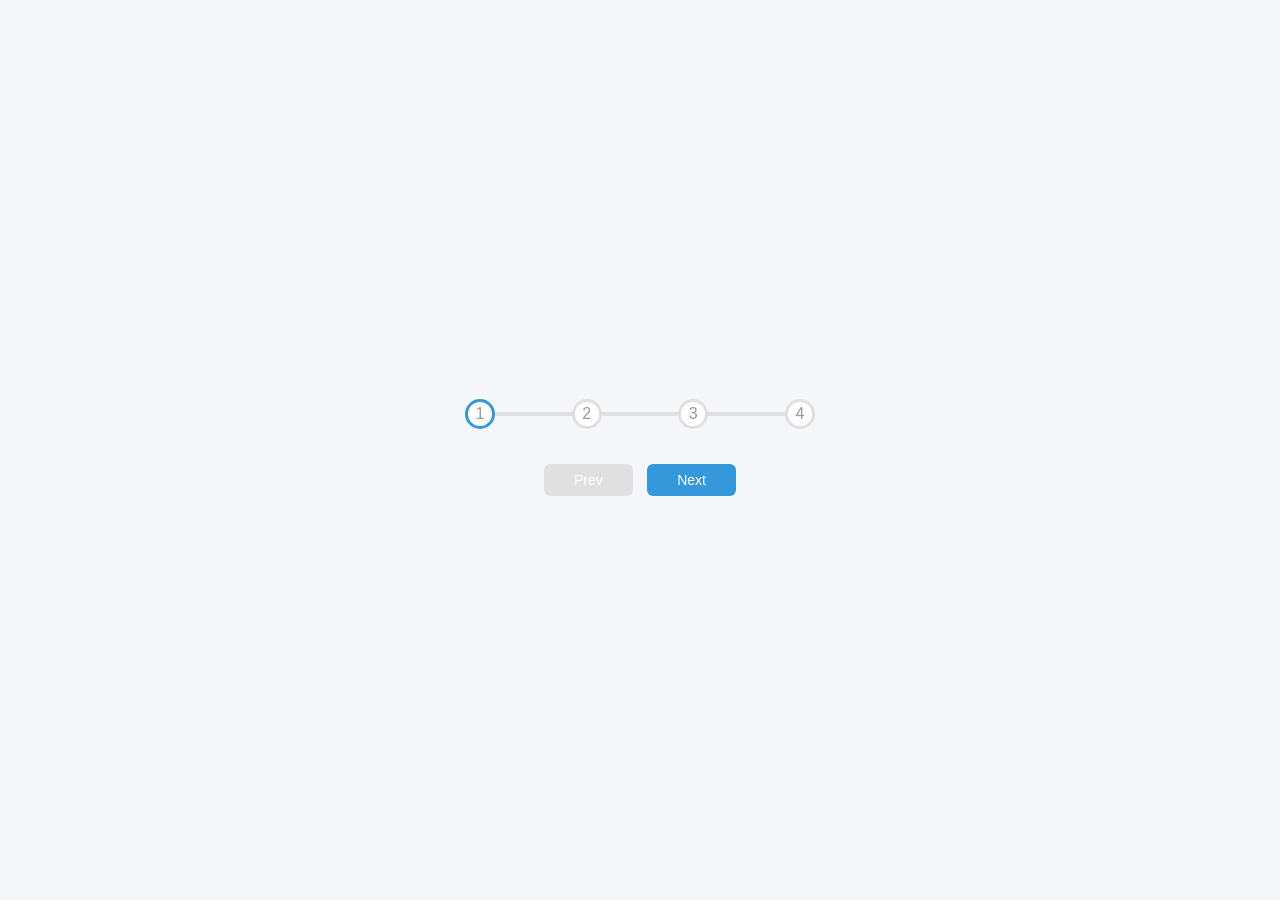
==== index.html @ 08b55e32 "Rename index.html.html to index.html" ====
<!DOCTYPE html>
<html>
  <head>
    <meta charset="utf-8" />
    <meta http-equiv="X-UA-Compatible" content="IE=edge" />
    <title>progressStep</title>
    <meta name="description" content="" />
    <meta name="viewport" content="width=device-width, initial-scale=1" />
    <link rel="stylesheet" href="progressStep.css" />
  </head>
  <body>
    <div class="container">
      <div class="progress-container">
        <div class="progress" id="progress"></div>
        <div class="circle active">1</div>
        <div class="circle">2</div>
        <div class="circle">3</div>
        <div class="circle">4</div>
      </div>
      <button class="btn" id="prev" disabled>Prev</button>
      <button class="btn" id="Next">Next</button>
    </div>
    <script src="progressStep.js"></script>
  </body>
</html>
---- progressStep.css ----
* {
  box-sizing: border-box;
}
body {
  background-color: #f6f7fb;
  font-family: sans-serif;
  display: flex;
  align-items: center;
  justify-content: center;
  height: 100vh;
  overflow: hidden;
  margin: 0%;
}
.container {
  text-align: center;
}
.progress-container {
  display: flex;
  justify-content: space-between;
  position: relative;
  margin-bottom: 30px;
  max-width: 100%;
  width: 350px;
}

.progress-container::before {
  content: "";
  background-color: #e0e0e0;
  position: absolute;
  top: 50%;
  left: 0%;
  transform: translateY(-50%);
  height: 4px;
  width: 100%;
  z-index: -1;
}
.progress {
  background-color: #3498db;
  position: absolute;
  top: 50%;
  left: 0%;
  transform: translateY(-50%);
  height: 4px;
  width: 0%;
  z-index: -1;
  transition: 0.4s ease;
}
.circle {
  background-color: white;
  color: #999;
  border-radius: 50%;
  height: 30px;
  width: 30px;
  display: flex;
  align-items: center;
  justify-content: center;
  border: 3px solid #e0e0e0;
  transition: 0.4s ease;
}

.circle.active {
  border-color: #3498db;
}
.btn {
  background-color: #3498db;
  color: #fff;
  border: none;
  outline: none;
  border-radius: 6px;
  cursor: pointer;
  padding: 8px 30px;
  margin: 5px;
  font-size: 14px;
}

.btn:active {
  transform: scale(0.98);
}
.btn:disabled {
  background-color: #e0e0e0;
  cursor: not-allowed;
}
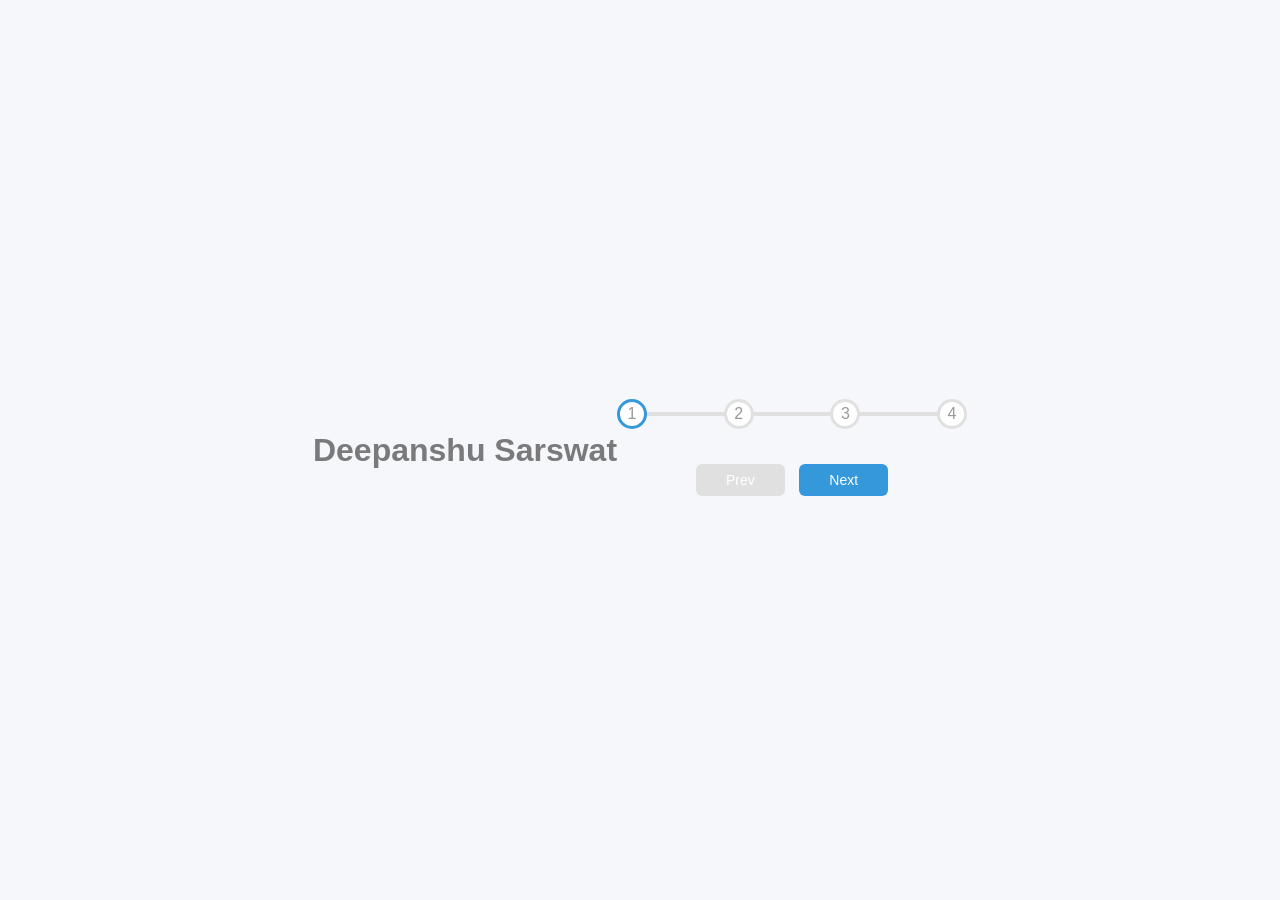
==== commit 156fd8b4: "Update index.html" ====
--- a/index.html
+++ b/index.html
@@ -9,6 +9,7 @@
     <link rel="stylesheet" href="progressStep.css" />
   </head>
   <body>
+    <h1 style="opacity: 0.5">Deepanshu Sarswat</h1>
     <div class="container">
       <div class="progress-container">
         <div class="progress" id="progress"></div>
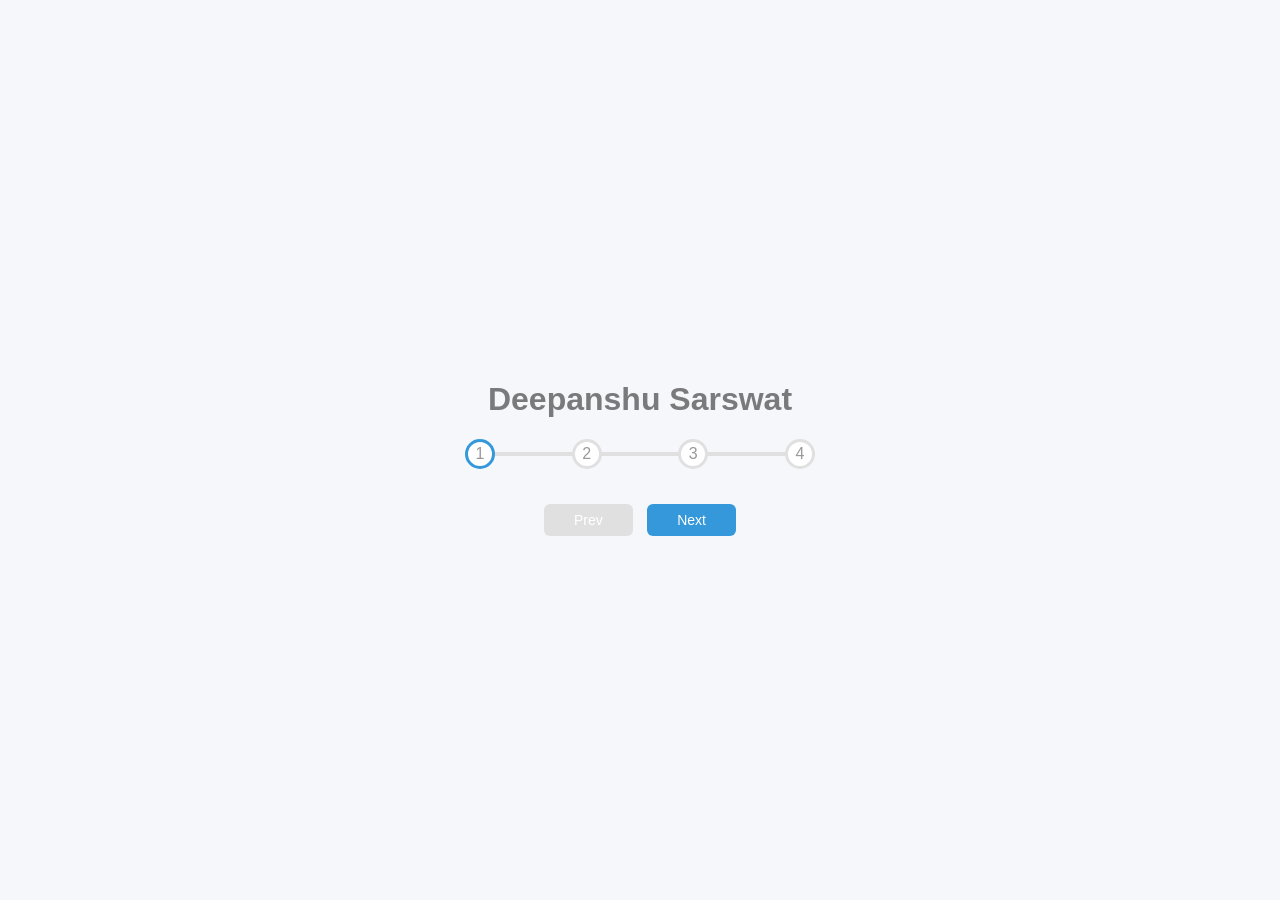
==== commit bd929c52: "Update index.html" ====
--- a/index.html
+++ b/index.html
@@ -9,8 +9,9 @@
     <link rel="stylesheet" href="progressStep.css" />
   </head>
   <body>
-    <h1 style="opacity: 0.5">Deepanshu Sarswat</h1>
+   
     <div class="container">
+      <h1 style="opacity: 0.5">Deepanshu Sarswat</h1>
       <div class="progress-container">
         <div class="progress" id="progress"></div>
         <div class="circle active">1</div>
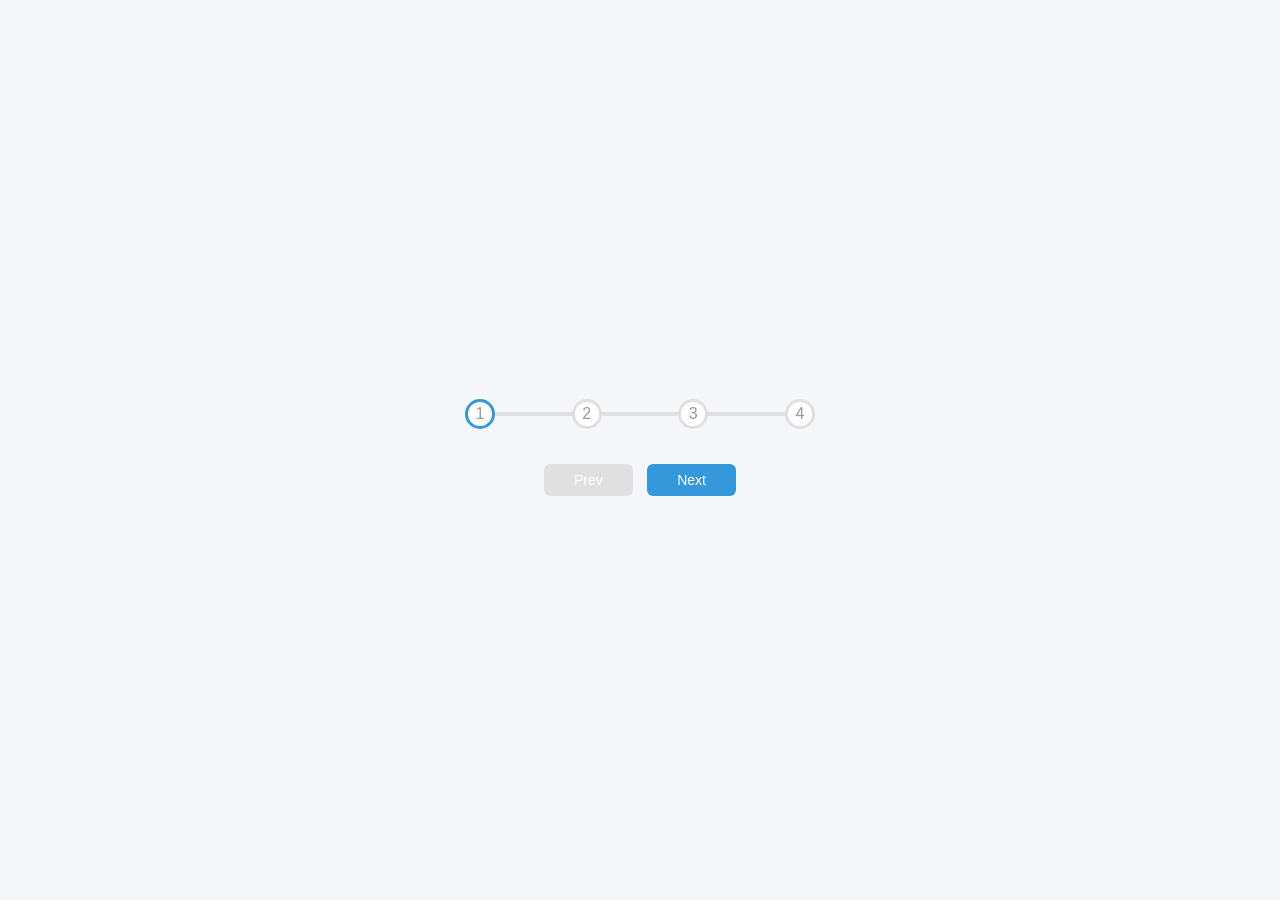
==== commit ad1b8ff0: "Update index.html" ====
--- a/index.html
+++ b/index.html
@@ -11,7 +11,6 @@
   <body>
    
     <div class="container">
-      <h1 style="opacity: 0.5">Deepanshu Sarswat</h1>
       <div class="progress-container">
         <div class="progress" id="progress"></div>
         <div class="circle active">1</div>
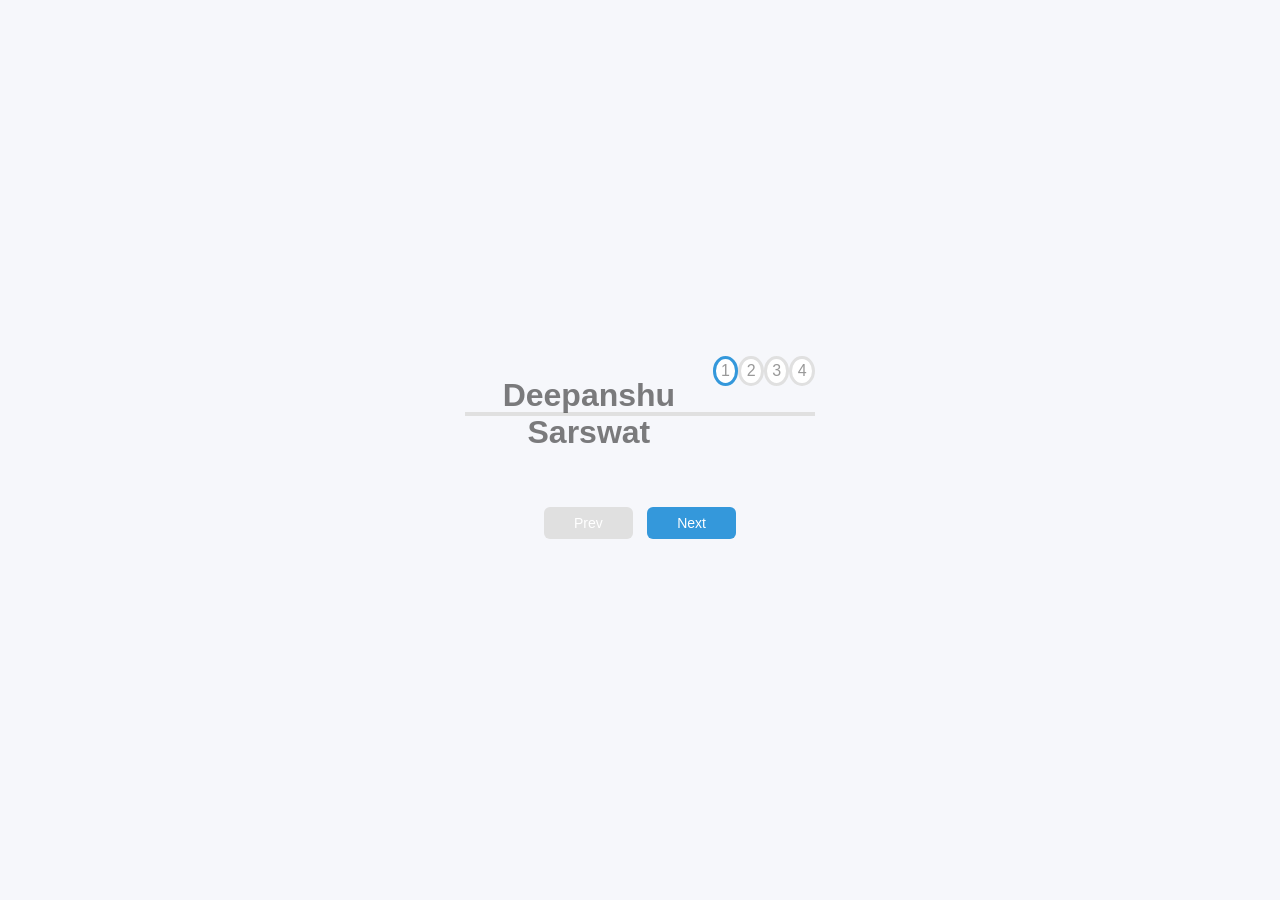
==== commit b4f5f0cb: "Update index.html" ====
--- a/index.html
+++ b/index.html
@@ -12,6 +12,7 @@
    
     <div class="container">
       <div class="progress-container">
+        <h1 style="opacity: 0.5">Deepanshu Sarswat</h1>
         <div class="progress" id="progress"></div>
         <div class="circle active">1</div>
         <div class="circle">2</div>
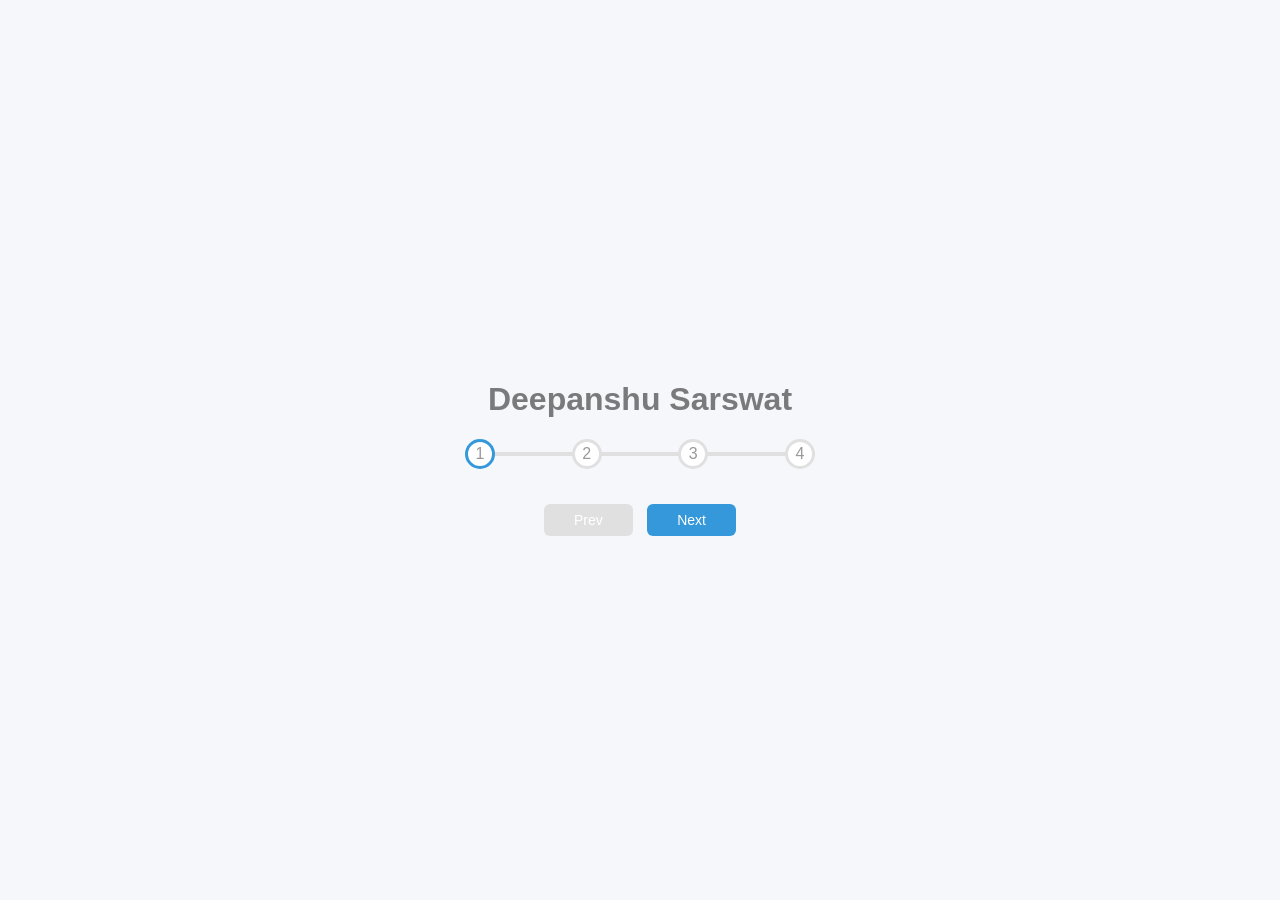
==== commit 6bba9f8f: "Update index.html" ====
--- a/index.html
+++ b/index.html
@@ -11,8 +11,9 @@
   <body>
    
     <div class="container">
+        <h1 style="opacity: 0.5">Deepanshu Sarswat</h1>
       <div class="progress-container">
-        <h1 style="opacity: 0.5">Deepanshu Sarswat</h1>
+      
         <div class="progress" id="progress"></div>
         <div class="circle active">1</div>
         <div class="circle">2</div>
